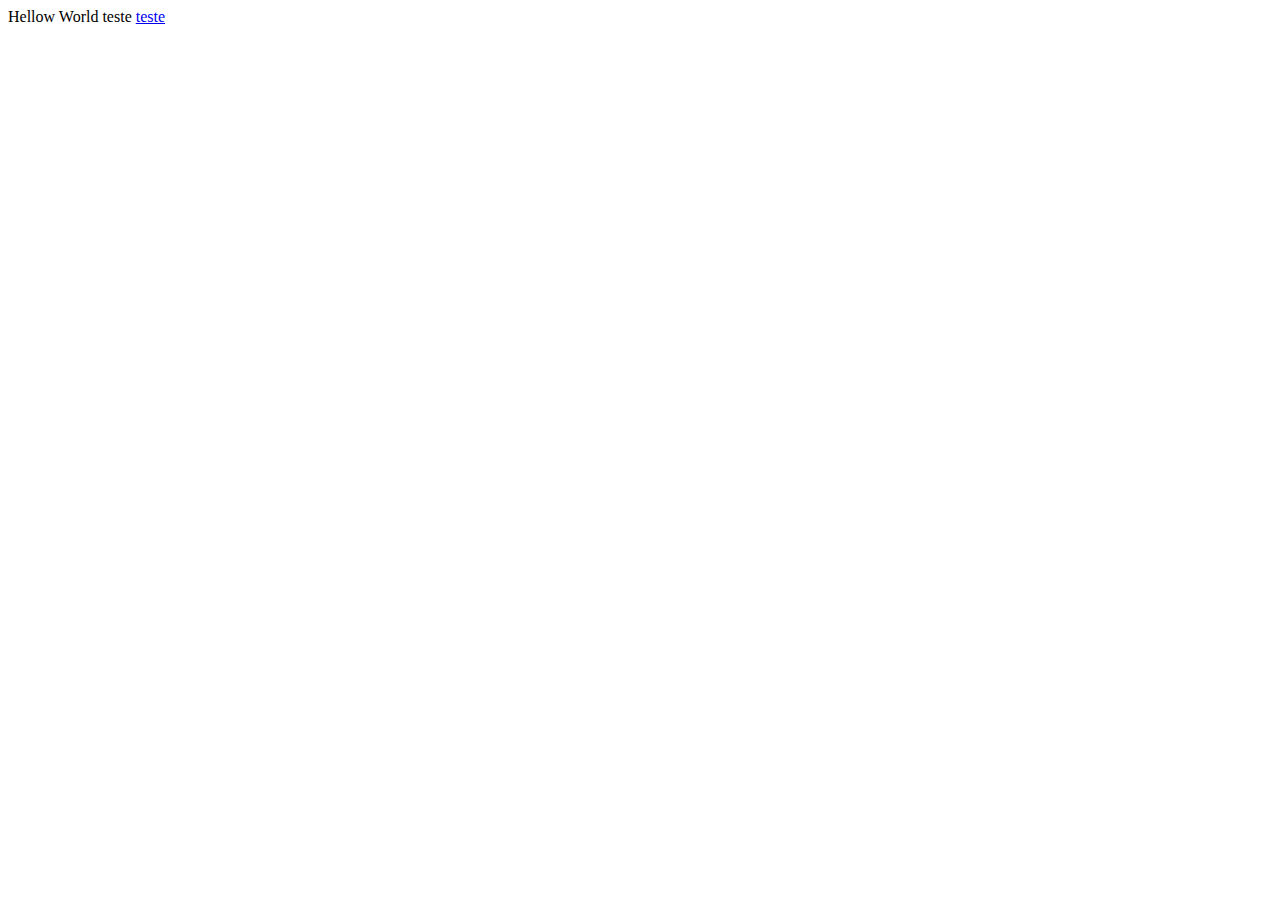
==== index.html @ 9b1323c1 "add add error and index html in server" ====
<!DOCTYPE html>
<html lang="en">
<head>
    <meta charset="UTF-8">
    <meta http-equiv="X-UA-Compatible" content="IE=edge">
    <meta name="viewport" content="width=device-width, initial-scale=1.0">
    <title>Document</title>
</head>
<body>
    Hellow World
    teste
    <a href="teste">teste</a>
</body>
</html>
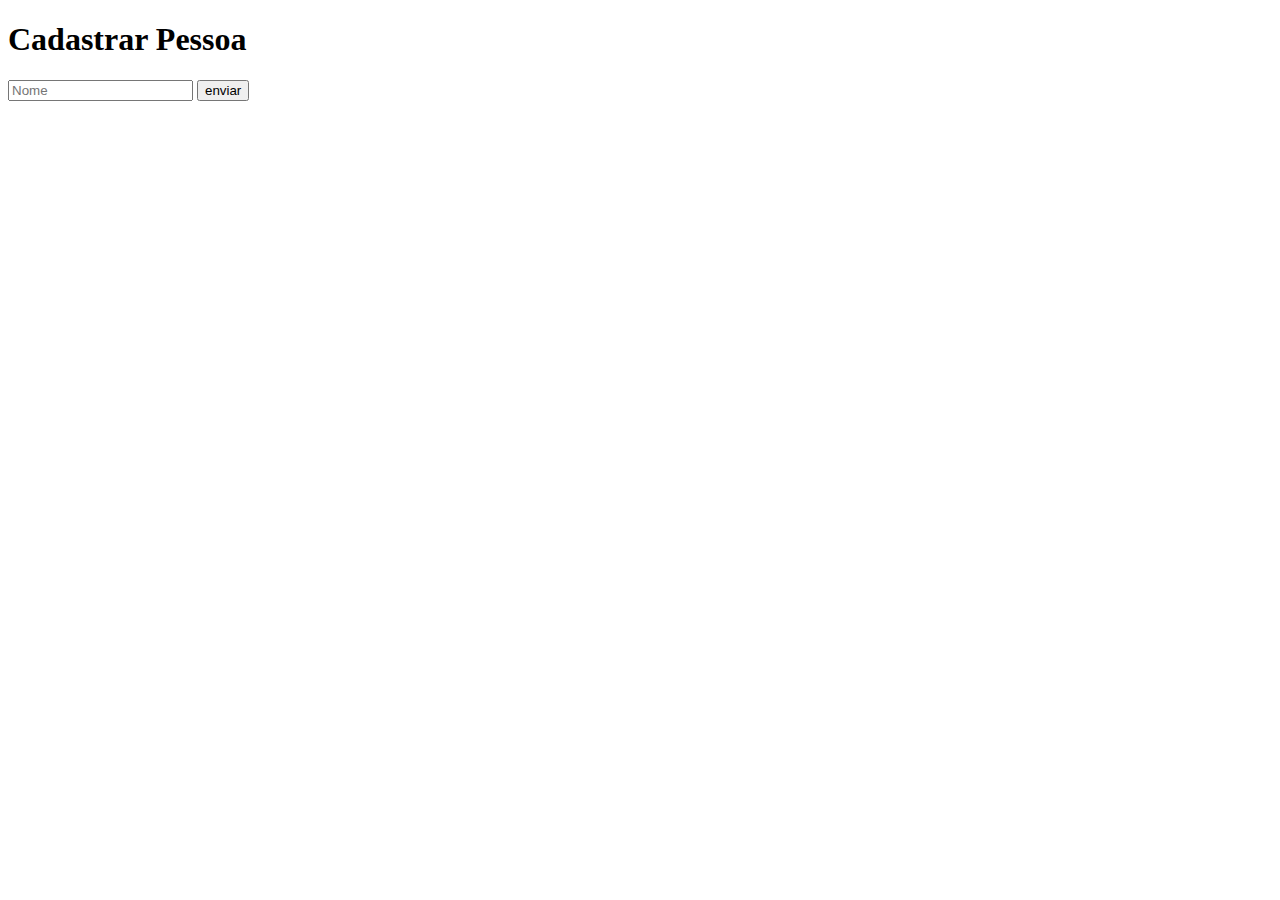
==== commit 8e0a4d7b: "add form in html" ====
--- a/index.html
+++ b/index.html
@@ -7,8 +7,23 @@
     <title>Document</title>
 </head>
 <body>
-    Hellow World
-    teste
-    <a href="teste">teste</a>
+   <h1>Cadastrar Pessoa</h1>
+   <form method="post"  se>
+    <input name="name" placeholder="Nome"/>
+    <button>enviar</button>
+   </form>
 </body>
+<script>
+    const form = document.querySelector("form")
+    const input = document.querySelector("input")
+    form.addEventListener("submit",(e)=>{
+        e.preventDefault()
+        fetch("/pessoas",{
+            method:'POST',
+            body:JSON.stringify({
+                name:input.value
+            })
+        })
+    })
+</script>
 </html>